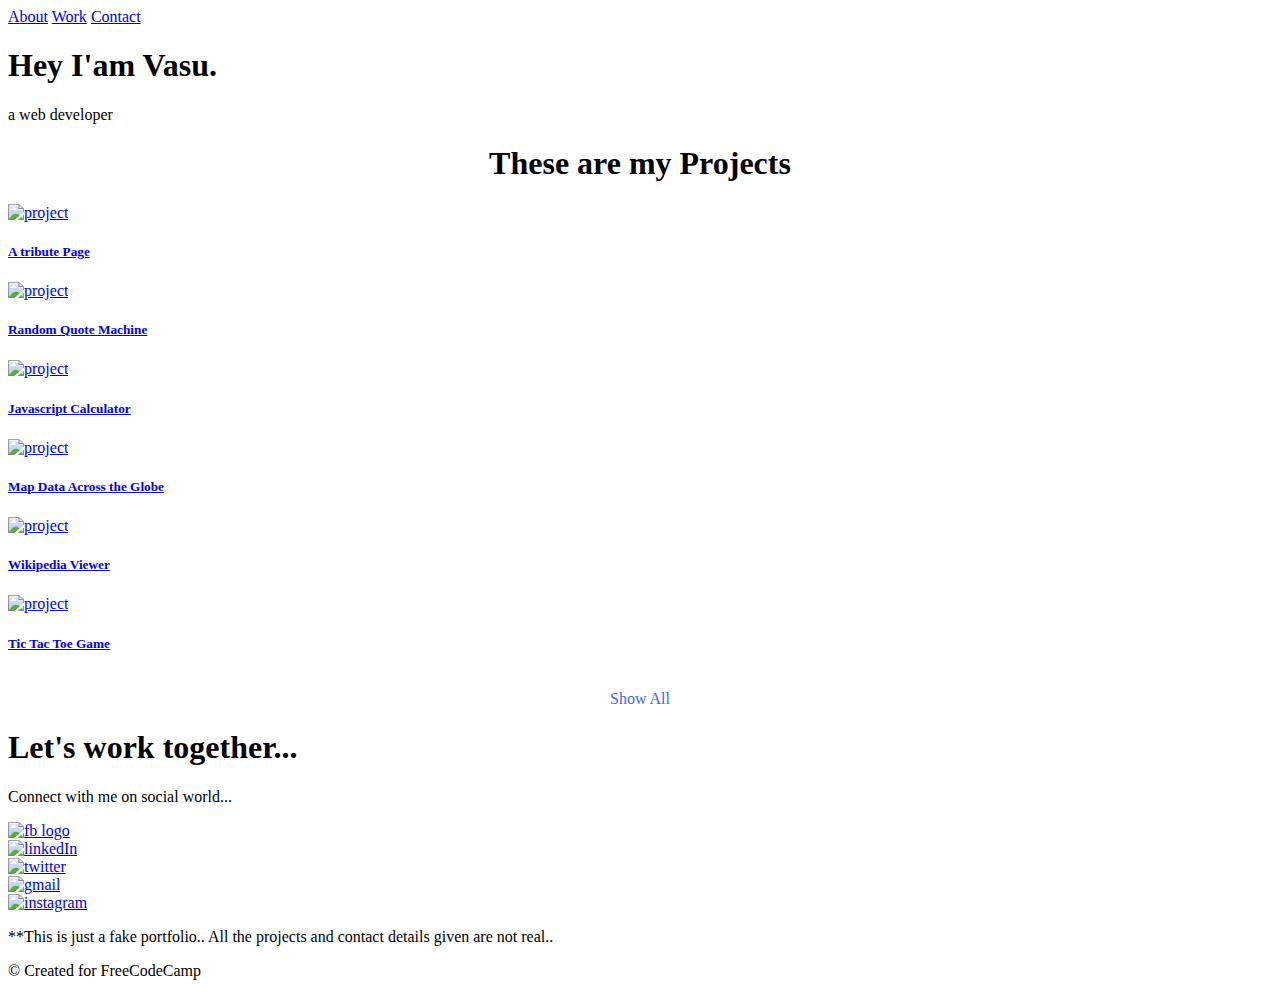
==== index.html @ 59b8e5c4 "Added homepage of my website" ====
<!DOCTYPE html>
<html>
<head>
	<title>Vasu's Portfolio</title>
	<link rel="stylesheet" type="text/css" href="Portfolio.css">
</head>
<body>

	<nav id="navbar">
		<div id="container">
		<a href="#welcome-section">About</a>
		<a href="#projects">Work</a>
		<a href="#contact">Contact</a>
		</div>
	</nav>

	<main>
		<section id="welcome-section">
			<h1>Hey I'am Vasu.</h1>
			<p>a web developer</p>

		</section>

		<section id="projects">
			<h1 style="text-align: center;">These are my Projects</h1>
			<div id="projects-container">

				<a href="https://codepen.io/freeCodeCamp/pen/NNvBQW" target="_blank">
				<div class="project-tile" id="tribute-page-project">
					<img class="project-pic" src="https://cloud.githubusercontent.com/assets/15967809/17642794/d084d718-6171-11e6-83fa-ede5d0a67ad2.png" alt="project" width="200vw" height="150vh">
					<header>
						<h5>A tribute Page</h5>
					</header>
				</div>
				</a>

				<a href="https://codepen.io/freeCodeCamp/pen/ONjoLe" target="_blank">
				<div class="project-tile" id="random-quote-project">
					<img class="project-pic" src="https://cloud.githubusercontent.com/assets/15967809/17642771/7cd6a0c4-6171-11e6-87fb-915f6084d104.png" alt="project" width="200vw" height="150vh">
					<header>
						<h5>
							Random Quote Machine
						</h5>
					</header>
				</div>
				</a>

				<a href="https://codepen.io/freeCodeCamp/pen/PNKdjo" target="_blank">
				<div class="project-tile" id="javascript-calculator">
					<img class="project-pic" src="https://cloud.githubusercontent.com/assets/15967809/17642772/7d02406c-6171-11e6-8c79-40a2933163dc.png" alt="project" width="200vw" height="150vh">
					<header>
						<h5>
							Javascript Calculator
						</h5>
					</header>
				</div>
				</a>

				<a href="https://codepen.io/freeCodeCamp/pen/mVEJag" target="_blank">
				<div class="project-tile" id="map-data-across-the-globe-project">
					<img class="project-pic" src="https://cloud.githubusercontent.com/assets/15967809/17642773/7d08cb94-6171-11e6-8c45-22e7cf64683e.png" alt="project" width="200vw" height="150vh">
					<header>
						<h5>
							Map Data Across the Globe
						</h5>
					</header>
				</div>
				</a>

				<a href="https://codepen.io/freeCodeCamp/pen/wGqEga" target="_blank">
				<div class="project-tile" id="wikipedia-viewer-project">
					<img class="project-pic" src="https://cloud.githubusercontent.com/assets/15967809/17642774/7d091806-6171-11e6-8d47-ecf2f2833fe2.png" alt="project" width="200vw" height="150vh">
					<header>
						<h5>
							Wikipedia Viewer
						</h5>
					</header>
				</div>
				</a>

				<a href="https://codepen.io/freeCodeCamp/pen/KzXQgy" target="_blank">
				<div class="project-tile" id="tic-tac-toe-project">
					<img class="project-pic" src="https://cloud.githubusercontent.com/assets/15967809/17642775/7d354304-6171-11e6-8b56-66eee4681d88.png" alt="project" width="200vw" height="150vh">
					<header>
						<h5>
							Tic Tac Toe Game
						</h5>
					</header>
				</div>
				</a>
			</div>
			<div id="show-all" style="text-align: center; margin-top: 3vw;">
				<a href="https://codepen.io/Vasu_ch/#" target="_blank" style="text-decoration: none; color: royalblue;" id="profile-link">Show All</a>
			</div>
		</section>

<section id="contact">
  <header>
      <h1>Let's work together...</h1>
      <p>Connect with me on social world...</p>
    </header>
  <div id="contact-container">
    <div id="facebook" class="contact-links">
      <a href="https://www.facebook.com/vasu.ch.1291" target="_blank">
      <img src="https://www.facebook.com/images/fb_icon_325x325.png"
      class="pics" alt="fb logo" id="fb-logo">
      </a>
    </div>

    <div id="linkedIn" class="contact-links">
      <a href="https://www.linkedin.com/in/vasu-ch/" target="_blank">
      <img src="https://cdn1.iconfinder.com/data/icons/logotypes/32/square-linkedin-512.png"
      alt="linkedIn" class="pics">
      </a>
    </div>

    <div id="twitter" class="contact-links">
      <a href="https://twitter.com/VasuCh10" target="_blank">
      <img src="https://pbs.twimg.com/profile_images/1092100446586630146/3uFY0wpD_400x400.jpg"
      class="pics" alt="twitter">
      </a>
    </div>

    <div id="mail" class="contact-links">
      <a href="mailto:ch.vasu678@gmail.com" target="_blank">
      <img src="https://upload.wikimedia.org/wikipedia/commons/thumb/4/45/New_Logo_Gmail.svg/1280px-New_Logo_Gmail.svg.png"
      class="pics" alt="gmail">
      </a>
    </div>

    <div id="instagram" class="contact-links">
      <a href="https://www.instagram.com/vasu_ch_/" target="_blank">
    <img src="https://instagram-brand.com/wp-content/themes/ig-branding/assets/images/ig-logo-email.png"
    class="pics" alt="instagram">
    </a>
    </div>
  </div>

</section>
	</main>
	<footer>
		<p>**This is just a fake portfolio.. All the projects and contact details given are not real.. </p>
		<p>&copy Created for FreeCodeCamp</p>
	</footer>
</body>
</html>
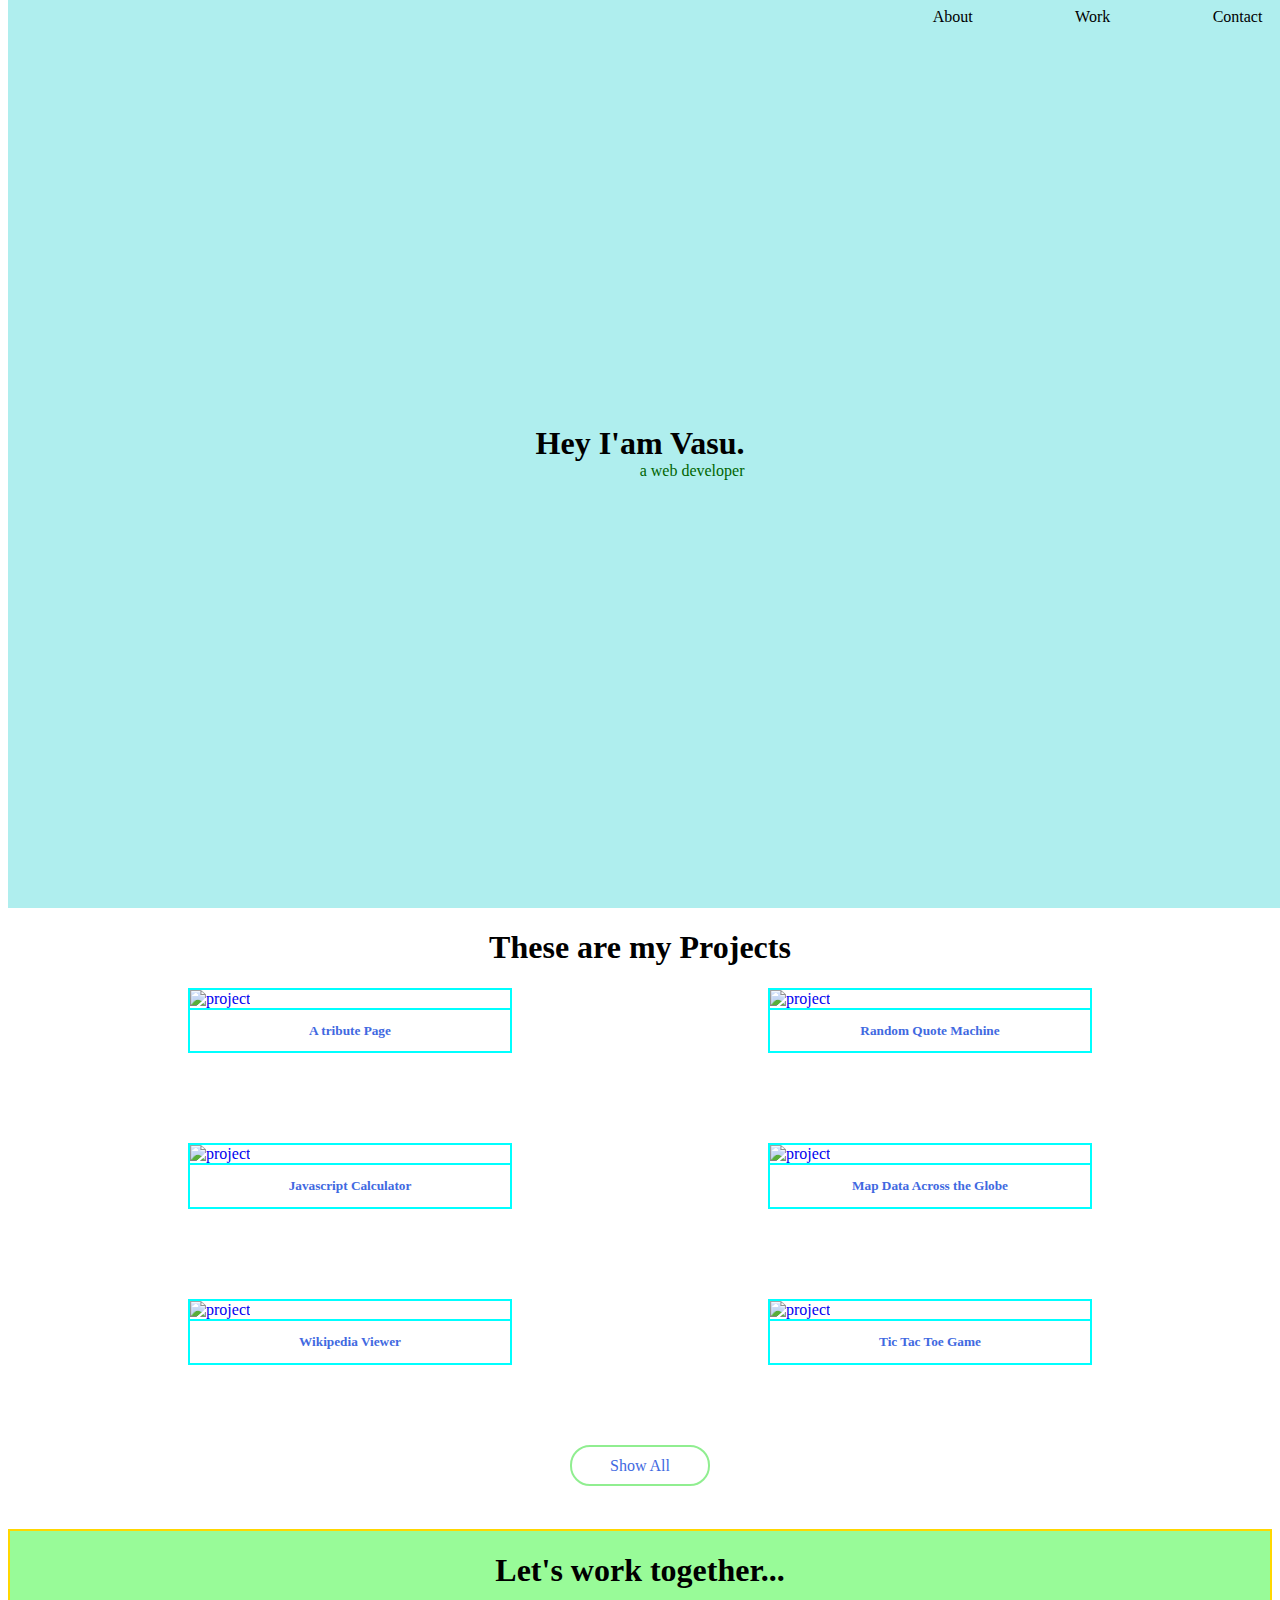
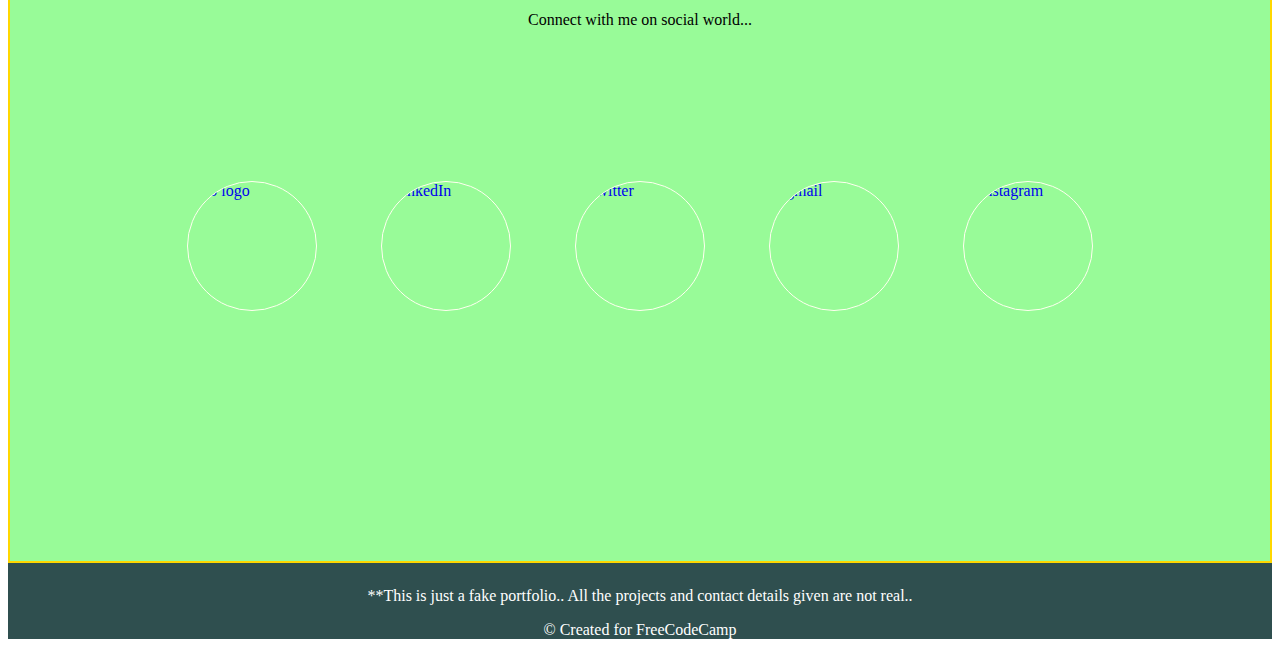
==== commit 99f5399a: "Modified Welcome section" ====
--- a/index.html
+++ b/index.html
@@ -16,9 +16,10 @@
 
 	<main>
 		<section id="welcome-section">
+      <div class="welcome-contents">
 			<h1>Hey I'am Vasu.</h1>
 			<p>a web developer</p>
-
+      </div>
 		</section>
 
 		<section id="projects">
--- a/Portfolio.css
+++ b/Portfolio.css
@@ -0,0 +1,185 @@
+
+#container {
+
+	display: flex;
+	position: fixed;
+	width: 100%;
+	flex-direction: row;
+	column-gap: 5vw;
+	margin-top: -1vw;
+	justify-content: flex-end;
+	background-color: paleturquoise;
+	z-index: 5;
+}
+
+#navbar a{
+	text-decoration: none;
+	color: black;
+	padding: 1vw;
+	padding-right: 2vw;
+}
+
+#welcome-section{
+	/* display: flex;
+	flex-direction: column;
+	justify-content: center;
+	align-items: center; */
+	height: 100vh;
+	width: 100%;
+	padding-right: 1vw;
+	background-color: paleturquoise;
+	font-size: 1em;
+}
+.welcome-contents{
+  position: absolute;
+  top: 50%;
+  left: 50%;
+  transform: translate(-50%,-50%);
+
+}
+#welcome-section h1{
+  margin-bottom: 0px;
+}
+#welcome-section p{
+    font-size: 1em;
+    text-align: right;
+    margin-top: 0px;
+	  color: darkgreen;
+}
+
+.project-tile{
+  width: 25vw;
+  height: auto;
+	border:2px solid cyan;
+}
+.project-pic{
+  width: 25vw;
+  height: 25vh;
+}
+.project-tile h5{
+  text-align: center;
+  margin-top: auto;
+  margin-bottom: auto;
+	color: royalblue;
+	border-top: 2px solid cyan;
+	padding: 1vw;
+}
+#projects-container{
+  display: grid;
+  grid-template-columns: auto auto;
+  grid-column-gap: 20vw;
+  grid-row-gap:10vh;
+  justify-content: center;
+}
+#show-all{
+		padding-top: 6vh;
+		padding-bottom: 6vh;
+}
+
+#show-all a{
+	border:2px solid lightgreen;
+	padding: 10px;
+	padding-right: 3vw;
+	padding-left: 3vw;
+	border-radius: 20px;
+}
+
+
+#profile-link:hover{
+	background-color: lightgreen;
+	color: cyan;
+	border-color: cyan;
+}
+
+#projects a{
+	text-decoration: none;
+}
+
+#contact{
+  border: 2px solid gold;
+  height: 70vh;
+  background-color: palegreen;
+	position: relative;
+
+}
+#contact header{
+  text-align: center;
+}
+#contact-container{
+  display: grid;
+  grid-template-columns: auto auto auto auto auto;
+  justify-content: center;
+  grid-column-gap: 5vw;
+
+  position: absolute;
+  top:50%;
+  left: 50%;
+  transform: translate(-50%,-50%);
+}
+
+.contact-links{
+  border: 1px solid ivory;
+  height: 10vw;
+  width: 10vw;
+  border-radius: 50%;
+  position: relative;
+}
+
+.pics{
+  position: absolute;
+  height: 100%;
+  width: 100%;
+  border-radius: 50%;
+}
+
+.contact-links:hover{
+  height: 15vw;
+  width: 15vw;
+  border-radius: 50%;
+	transition: width 2s,height 2s;
+  /* transition-timing-function: linear; */
+
+  margin-top: -1vw;
+
+}
+
+footer{
+	height: auto;
+	background-color: darkslategray;
+	/* margin-top: -1.5vw; */
+	color: white;
+	text-align: center;
+	padding-top: 0.6vw;
+}
+
+@media screen and (max-width:1080px){
+	#projects-container{
+		display: flex;
+		flex-direction: column;
+		justify-content: center;
+		align-items: center;
+	}
+  #container{
+    font-size: 1.5em;
+    width: 100%;
+
+  }
+	.project-tile{
+		width: 50vw;
+		height: auto;
+		margin-top: 10vh;
+	}
+	.project-pic{
+		width: 50vw;
+		height: 25vh;
+	}
+	.project-tile h5{
+		font-size: 2em;
+	}
+	#welcome-section h1,p{
+		font-size: 2em;
+	}
+  .welcome-contents p {
+    text-align: right;
+  }
+}
